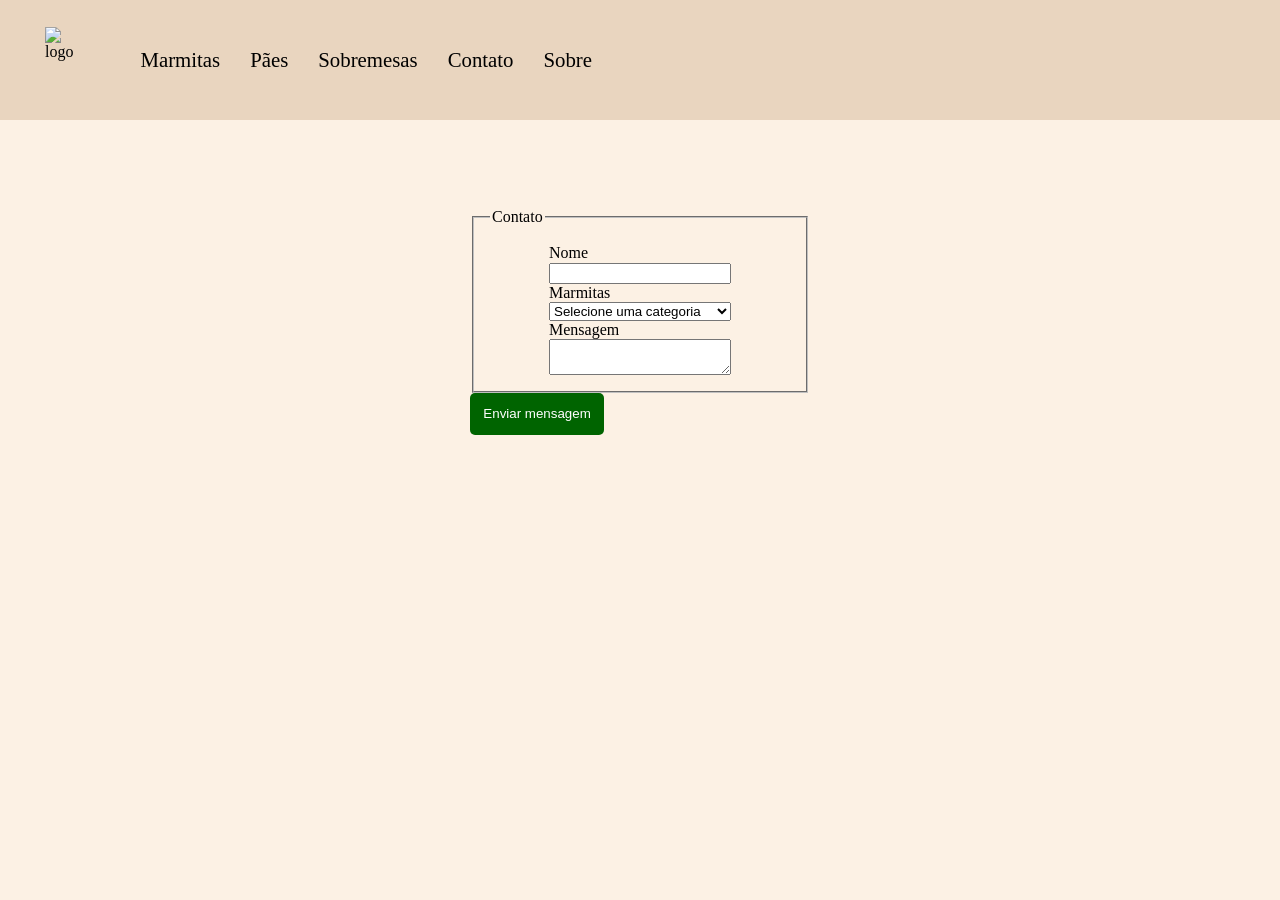
==== carrinho.html @ 1ed5a180 "responsividade-index" ====
<!DOCTYPE html>
<html lang="pt-br">

<head>
    <meta charset="UTF-8">
    <meta name="viewport" content="width=device-width, initial-scale=1.0">
    <title> Marmita da Ju</title>
    <link rel="stylesheet" href="style.css">
</head>

<body>
    <header class="cabeca">
        <nav class="navegacao">
            <section class="logo">
                <a href="./index.html"><Img src="/Imagens//logo_marmitaria_sem_colher.png" alt="logo"></a>
                <article class="mainnav">
                    <ul class="li1">
                        <a href="/marmitas.html">
                            <li> Marmitas </li>
                        </a>
                        <a href="/paes.html">
                            <li> Pães </li>
                        </a>
                        <a href="/sobremesas.html">
                            <li> Sobremesas</li>
                        </a>
                        <a href="/index.html#contato">
                            <li> Contato</li>
                        </a>
                        <a href="/sobre.html">
                            <li> Sobre</li>
                        </a>
                    </ul>
                    <ul class="li2">
                        <li> Pedir </li>
                    </ul>
            </section>
        </nav>
    </header>
    <main>
    <section class="opcoes-carrinho">
      <form action="https://wa.me/5511999999999" id="contato-whatsapp">
        <fieldset>
            <legend>Contato</legend>
            <label for="nome">Nome</label>
            <input type="text" id="nome" required>

            <label for="categoria-marmitas">Marmitas</label>
            <select id="categoria-marmitas" required>
                <option>Selecione uma categoria</option>    
                <option value="Bife à Milanesa">Bife à Milanesa</option>
                <option value="Filé de Frango Acebolado">Filé de Frango Acebolado</option>
                <option value="Filé de Frango a Milanesa">Filé de Frango a Milanesa</option>
                <option value="Toscana Acebolada">Toscana Acebolada</option>
                <option value="Calabresa Acebolada">Calabresa Acebolada</option>
                <option value="Feijão Completo">Feijão Completo</option>
            </select>
            <label for="mensagem">Mensagem</label>
            <textarea id="mensagem" required></textarea>
        </fieldset>


        <input type="hidden" name="text" value="" id="mensagem-completa" >
        <button type="button" onclick="enviarMensagem()">Enviar mensagem</button>

    </form>
    </section>
    <script src="script.js"></script>
    </main>
    </body>
---- style.css ----
html {
    scroll-behavior: smooth;
}

body {
    margin: 0;
    padding-top: 100px;
    background-color: #FCF1E4;
}

ul {
    font-size: 1.3rem;
}

.cabeca {
    display: grid;
    position: fixed;
    top: 0px;
    left: 0px;
    right: 0px;
    background-color: #e9d5bf;
    justify-content: space-between;
    align-items: center;
    margin: 0px;
    border: 0px;
    z-index: 9999;
}

.navegacao {
    display: flex;
    justify-content: space-between;
    margin: 0px;
    border: 0px;
}

.logo {
    display: flex;
    justify-content: space-between;
}

.logo img {
    width: 80px;
    height: 80px;
    padding: 0px;
    cursor: pointer;
    margin-bottom: 0vh;
    margin-top: 3vh;
    margin-left: 5vh;
}

.mainnav {
    display: flex;
    justify-content: space-between;
    margin: 3vh;
    margin-top: 3vh;
}

.mainnav ul {
    display: flex;
    gap: 30px;
    list-style-type: none;
}

.li1 {
    cursor: pointer;
}


.li2 {
    margin-left: 90vh;
    cursor: pointer;
}

.loginnav {
    display: flex;
}

.loginnav ul {
    display: flex;
    gap: 10px;
    list-style-type: none;
}

.card1 {
    display: flex;
    align-items: center;
    justify-content: center;
    background-color: #575418;
    margin: 0px;
}

.cardesc {
    width: 90vw;
    height: 600px;
    display: flex;
    margin: 10vh;
    border-radius: 10px;
    align-items: center;
    border: 1px solid black;
    background-image: linear-gradient(rgba(0, 0, 0, 0.75), rgba(0, 0, 0, 0.75)), url("https://picsum.photos/500");
    background-size: cover;
    justify-content: center;
    text-align: center;
}

.conteudo {
    display: flex;
    flex-direction: column;
    justify-content: center;
    padding: 5vh;
}

.conteudo a {
    display: flex;
    justify-content: center;
    align-items: center;
}

.cardesc h1 {
    color: white;
    font-size: 4rem;
    margin-bottom: 2vh;
    text-align: ce;
}

.cardesc p {
    color: white;
    text-align: center;
    margin-bottom: 3vh;
    color: white;
    text-align: center;
    margin: auto;
    margin-bottom: 3vh;
    width: 500px;
}

a:link,
a:visited,
a:hover,
a:active {
    color: black;
    text-decoration: none;
}

.intro {
    display: flex;
    justify-content: center;
    gap: 20px;
    transition: all 0.3s ease;
}

.intro a {
    width: 130px;
    height: 50px;
    border: 1px black solid;
    border-radius: 5px;
    background-color: transparent;
    color: white;
    margin-top: 2vh;
    cursor: pointer;
}

.intro a:hover {
    width: 130px;
    height: 50px;
    border: 1px black solid;
    border-radius: 5px;
    background-color: #C18234;
    color: white;
    margin-top: 2vh;
    cursor: pointer;

}

.cardesc img {
    border-radius: 0 10px 10px 0px;
    width: 750px;
}

.card2 {
    margin: 15vh;
    text-align: center;
    padding: 0px;
    background-color: #FCF1E4;
}

.ops {
    display: flex;
    justify-content: space-around;
    flex-wrap: none;
}

.op {
    display: flex;
    flex-direction: column;
    margin: 10vh;
}

.op img {
    width: 300px;
    height: 300px;
    border-radius: 8px;
    transition: all 0.2s ease;
}

.op img:hover {
    border-radius: 8px;
    transform: scale(1.1) translateY(-10px);

}

.cardesc2 {
    display: flex;
    margin: 10vh;
    border-radius: 10px;
    align-items: center;
    margin-top: 2vh;
    margin-bottom: 2vh;
}

.cardesc2 img {
    border-radius: 10px 10px 10px 10px;
    margin: 10vh;
    margin-bottom: 5vh;
    width: 500px;
}

.cardesc2 h2 {
    color: whitesmoke;
    font-size: 2rem;
    margin: 5vh;
    text-shadow: 2px 2px 4px rgba(0, 0, 0, 0.7);
}

.cardesc2 p {
    color: whitesmoke;
    text-align: justify;
    margin: 5vh;
}

.card4 {
    margin: 5vh;
    height: auto;
}

.txt2 {
    margin: 5vh;
    text-align: center;
}


.comenta {
    display: flex;
    justify-content: space-evenly;
}

.com {
    text-align: justify;
    width: 400px;
    height: 200px;
    padding-inline: 20px;
    background-color: whitesmoke;
    box-sizing: border-box;
}

.com img {
    width: 150px;
    margin-top: 2vh;
}

.card5 {
    background-color: #575418;
    height: 320px;
    display: flex;
    justify-content: center;
    align-items: center;
    color: whitesmoke;
}

.cardesc3 a {
    display: flex;
    text-align: center;
    align-items: center;
    justify-content: center;
}


.com1 {
    display: flex;
    text-align: center;
    flex-direction: column;
    align-items: center;
    transition: all 0.3s ease;
}

.com1 a {
    width: 130px;
    height: 50px;
    border: 1px black solid;
    border-radius: 5px;
    background-color: transparent;
    color: whitesmoke;
    margin-top: 2vh;
    cursor: pointer;

}

.com1 a:hover {
    width: 130px;
    height: 50px;
    border: 1px black solid;
    border-radius: 5px;
    background-color: #C18234;
    color: whitesmoke;
    margin-top: 2vh;
    cursor: pointer;

}

.tel {
    text-decoration-line: underline;
}

.card6 {
    display: flex;
    justify-content: center;
    align-items: center;
}


.cardesc4 {
    margin: 10vh;
    margin-left: 20vh;
    width: 80vh;
    font-size: 1.2rem;
}

.cardesc4 h1 {
    margin-bottom: 12px;
}

.cardesc4 h4 {
    margin-bottom: 7px;
}

.cardesc4 p {
    margin-top: 7px;
}

.map {
    margin: 10vh;
    margin-right: 13vh;
    opacity: 0.7;
}

.card-rodape {
    display: flex;
    flex-direction: column;
    height: auto;
    justify-content: center;
    background-color: #9A6829;
}

.direitos {
    color: whitesmoke;
    align-self: center;
    margin-top: 0;
    margin-bottom: 5vh;
}

hr {
    width: 800px;
}

.card7 {
    height: 300px;
    display: flex;
    justify-content: space-evenly;
    color: whitesmoke;
}

.card7 .op1 {
    margin: 5vh;
}

.card7 img {
    width: 100px;
    height: 100px;
    margin: 7vh;
    align-self: center;
    cursor: pointer;
    border-radius: 50px;
}

.op1 {
    margin: 10vh;
    cursor: pointer;
    display: flex;
    flex-direction: column;
    gap: 10px;
}

.op1 a {
    color: whitesmoke;
}

.op1 h1 {
    margin-bottom: 5px;
}

.op1 img {
    width: 300px;
    height: 300px;
}

table {
    display: flex;
    align-items: center;
    justify-content: center;
}

thead,
tbody {
    display: flex;
}

tr {
    display: flex;
    flex-direction: column;
}

th,
td {
    box-sizing: border-box;
    height: 40px;
    padding: 20px;
    padding-top: 5px;
    text-align: center;
}


#botao_marmitas_1 {
    width: 130px;
    height: 50px;
    border: 1px black solid;
    border-radius: 5px;
    background-color: transparent;
    color: black;
    margin-top: 2vh;
    cursor: pointer;
    transition: all 0.3s ease;
}

#botao_marmitas_1:hover {
    width: 130px;
    height: 50px;
    border: 1px black solid;
    border-radius: 5px;
    background-color: #C18234;
    color: whitesmoke;
    margin-top: 2vh;
    cursor: pointer;
}

.card2-2 {
    display: flex;
    flex-direction: column;
    margin: 12vh;
    padding: 0px;
    background-color: #FCF1E4;
    align-items: center;
    justify-content: center;
    text-align: center;
}

.card2-2 a {
    display: flex;
    flex-direction: column;
    align-items: center;
    justify-content: center;
    text-align: center;
}

.botao {
    display: flex;
    flex-direction: column;
    text-align: center;
    justify-content: center;
    transition: all 0.3s ease;
}

.botao a {
    width: 130px;
    height: 50px;
    border: 1px black solid;
    border-radius: 5px;
    background-color: transparent;
    color: whitesmoke;
    margin-top: 2vh;
    cursor: pointer;
}

.botao a:hover {
    width: 130px;
    height: 50px;
    border: 1px black solid;
    border-radius: 5px;
    background-color: #C18234;
    color: whitesmoke;
    margin-top: 2vh;
    cursor: pointer;
}

.cardesc-1 {
    display: flex;
    margin: 10vh;
    border-radius: 10px;
    align-items: center;
    border: 1px solid black;
    justify-content: center;
    text-align: center;
}

.cardesc-1 a {
    display: flex;
    margin: 10vh;
    border-radius: 10px;
    align-items: center;
    border: 1px solid black;
    justify-content: center;
    text-align: center;
}


.cardesc-1 h1 {
    color: whitesmoke;
    font-size: 3rem;
    margin-bottom: 2vh;
    margin: 7vh;
}

.cardesc-1 table {
    color: whitesmoke;
    margin-bottom: 2vh;
    margin: 7vh;
}

.cardesc-1 p {
    color: whitesmoke;
    text-align: center;
    margin: 7vh;
    margin-bottom: 2vh;
    margin-top: 0vh;
    width: 250px;
}

.cardesc-1 img {
    border-radius: 10px;
    width: 500px;
    margin: 5vh;
}

#botao_marmitas_2 {
    width: 250px;
    height: 50px;
    border: 1px black solid;
    border-radius: 5px;
    background-color: black;
    color: whitesmoke;
    margin-top: 2vh;
    cursor: pointer;
    margin: 7vh;
    margin-bottom: 5vh;
    transition: all 0.3s ease;
}

#botao_marmitas_2:hover {
    width: 250px;
    height: 50px;
    border: 1px black solid;
    border-radius: 5px;
    background-color: #C18234;
    color: whitesmoke;
    margin-top: 2vh;
    cursor: pointer;
    margin: 7vh;

}

.duvidas_marmitas {
    display: flex;
    flex-direction: column;
    text-align: left;
    margin: auto;
    margin-top: 5vh;
    width: 650px;
    height: auto;
}

.sub-duvida {
    display: flex;
    flex-direction: column;
    align-items: center;
}

.txt {
    display: flex;
    justify-content: center;
}

#botao-duvidas {
    width: 150px;
    height: 50px;
    border: 1px black solid;
    border-radius: 5px;
    background-color: transparent;
    color: black;
    margin-top: 2vh;
    cursor: pointer;
    transition: all 0.3s ease;
}

#botao-duvidas:hover {
    width: 150px;
    height: 50px;
    border: 1px black solid;
    border-radius: 5px;
    background-color: #C18234;
    color: whitesmoke;
    margin-top: 2vh;
    cursor: pointer;

}

.sobre {
    display: flex;
    margin: 0px;
}

.sobre img {
    width: 40px;
    display: flex;
    margin: 2vh;
    padding-bottom: 10vh;
}

#icon-panela {
    margin-top: 5vh;
}

.retangulo {
    background-color: #575418;
}

.cardapio {
    align-items: center;
    align-self: center;
    justify-content: center;

}

.card3 {
    display: flex;
    flex-direction: column;
    align-items: center;
    justify-content: center;
    background-color: #575418;
    min-height: 200px;
    padding-bottom: 2rem;
}

.card3 a {
    display: flex;
    flex-direction: column;
    align-items: center;
    justify-content: center;
    margin-bottom: 10vh;
}

.txt-1 {
    margin-top: 12vh;
    margin-bottom: 0;
    text-align: center;
    width: 1000px;
    color: whitesmoke;

}

.txt-1 p {
    margin-bottom: 0;
}

.txt-1 h1 {
    text-shadow: 2px 2px 4px rgba(0, 0, 0, 0.7);
}

.opcoes-carrinho {
    display: flex;
    flex-direction: column;
    margin: 12vh;
    align-items: center;
}

fieldset {
    width: 300px;
    display: grid;
    grid-template-rows: 1fr 1fr;
    align-items: center;
    justify-content: center;
    padding: 1em;
}

button {
    padding: 1em;
    background-color: darkgreen;
    color: white;
    border: none;
    border-radius: 5px;
}


/* Responsividade*/

@media (max-width: 1152px) {
    .cardesc {
        width: 90vw;
    
    }
}

@media (max-width: 1300px) {

    .ops {
        display: flex;
        flex-wrap: wrap;
        align-items: center;

    }

    .op {
        width: 90%;
        max-width: 400px;
        margin: 2vh;
    }

}

@media (max-width: 1360px) {
    .comenta {
        display: flex;
        flex-wrap: wrap;
        justify-content: center;
        gap: 20px;
        height: auto;
    }

}

@media (max-width: 1230px) {
    .map{
        justify-content: center;
        width: 50vw;
        height: auto;
        margin-right: 10vh;
        margin-left: 3vh;
    }
    .cardesc4{
        margin: 10vh;
    }
}

@media (max-width: 1000px) {

    .map{
        justify-content: center;
        width: auto;
        height: auto;
        margin-right: 5vh;
        margin-left: 3vh;
    }
      .cardesc4{
        margin: 5vh;
    }
}

@media (max-width: 900px) {
    .map {
        display: none !important;
    }
    }
      .cardesc4{
        margin: 5vh;
}

@media (max-width: 600px) {

.card7{
    height: auto;
    flex-wrap: wrap;
    display: flex;
    flex-direction: column;
}
hr{
    width: 50vw;
}

}
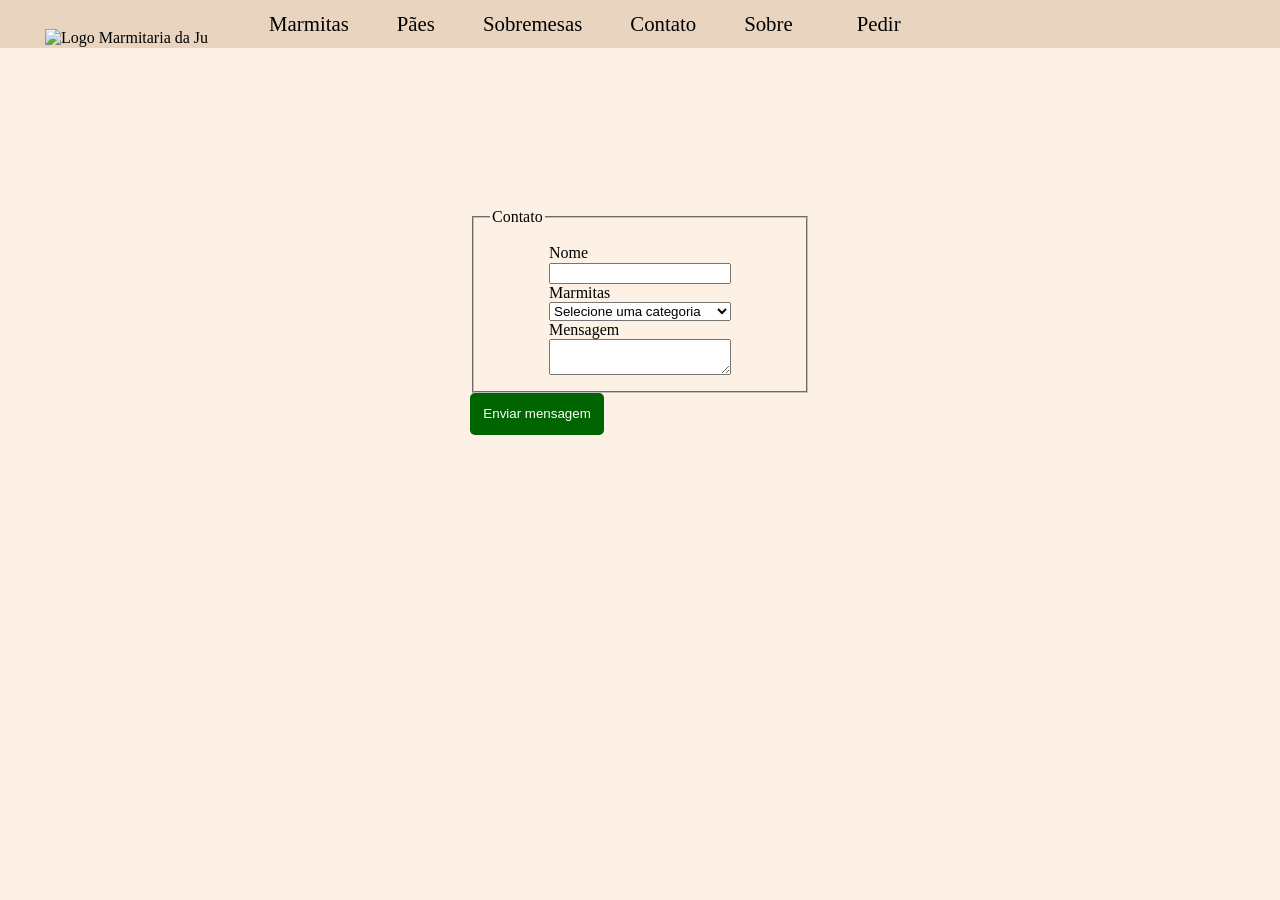
==== commit 7ab8528e: "menu" ====
--- a/carrinho.html
+++ b/carrinho.html
@@ -9,32 +9,24 @@
 </head>
 
 <body>
-    <header class="cabeca">
+       <header class="cabeca">
         <nav class="navegacao">
-            <section class="logo">
-                <a href="./index.html"><Img src="/Imagens//logo_marmitaria_sem_colher.png" alt="logo"></a>
-                <article class="mainnav">
-                    <ul class="li1">
-                        <a href="/marmitas.html">
-                            <li> Marmitas </li>
-                        </a>
-                        <a href="/paes.html">
-                            <li> Pães </li>
-                        </a>
-                        <a href="/sobremesas.html">
-                            <li> Sobremesas</li>
-                        </a>
-                        <a href="/index.html#contato">
-                            <li> Contato</li>
-                        </a>
-                        <a href="/sobre.html">
-                            <li> Sobre</li>
-                        </a>
-                    </ul>
-                    <ul class="li2">
-                        <li> Pedir </li>
-                    </ul>
-            </section>
+            <div class="logo">
+                <a href="./index.html"><img src="Imagens/logo_marmitaria_sem_colher.png" alt="Logo Marmitaria da Ju"></a>
+            </div>
+            <button id="burguer-menu" class="material-symbols-outlined" aria-label="Abrir menu" aria-expanded="false" onclick="clickMenu()"> keyboard_arrow_down </button>
+            <div class="mainnav" id="itens">
+                <ul class="li1">
+                    <li><a href="/marmitas.html">Marmitas</a></li>
+                    <li><a href="/paes.html">Pães</a></li>
+                    <li><a href="/sobremesas.html">Sobremesas</a></li>
+                    <li><a href="/index.html#contato">Contato</a></li>
+                    <li><a href="/sobre.html">Sobre</a></li>
+                </ul>
+                <ul class="li2">
+                    <li><a href="/carrinho.html">Pedir</a></li>
+                </ul>
+            </div>
         </nav>
     </header>
     <main>
@@ -67,4 +59,13 @@
     </section>
     <script src="script.js"></script>
     </main>
-    </body>+    <script>
+        function clickMenu() {
+            const itens = document.getElementById('itens');
+            const botao = document.getElementById('burguer-menu');
+            itens.classList.toggle('open');
+            botao.setAttribute('aria-expanded', itens.classList.contains('open'));
+        }
+    </script>
+</body>
+</html>
--- a/style.css
+++ b/style.css
@@ -9,6 +9,7 @@
 }
 
 ul {
+    text-align: center;
     font-size: 1.3rem;
 }
 
@@ -29,6 +30,7 @@
 .navegacao {
     display: flex;
     justify-content: space-between;
+    align-items: center;
     margin: 0px;
     border: 0px;
 }
@@ -36,6 +38,7 @@
 .logo {
     display: flex;
     justify-content: space-between;
+    text-align: center;
 }
 
 .logo img {
@@ -50,25 +53,47 @@
 
 .mainnav {
     display: flex;
+    align-items: center;
+    gap: 2rem;
     justify-content: space-between;
-    margin: 3vh;
-    margin-top: 3vh;
+    margin-left: 5vh;
+}
+
+#burguer-menu {
+    display: none;
+    background: none;
+    border: none;
+    font-size: 2.4rem;
+    cursor: pointer;
+    color: #000;
 }
 
 .mainnav ul {
     display: flex;
-    gap: 30px;
+    gap: 1rem;
     list-style-type: none;
-}
-
-.li1 {
-    cursor: pointer;
-}
-
-
+    margin: 0;
+    padding: 0;
+}
+
+.mainnav li a {
+    display: inline-flex;
+    align-items: center;
+    padding: 0.75rem 1rem;
+    border-radius: 6px;
+    color: #000;
+    text-decoration: none;
+    transition: background-color 0.2s ease, color 0.2s ease;
+}
+
+.mainnav li a:hover {
+    background-color: #C18234;
+    color: #fff;
+}
+
+.li1,
 .li2 {
-    margin-left: 90vh;
-    cursor: pointer;
+    margin: 0;
 }
 
 .loginnav {
@@ -193,7 +218,7 @@
 .op {
     display: flex;
     flex-direction: column;
-    margin: 10vh;
+    margin: 5vh;
 }
 
 .op img {
@@ -206,7 +231,10 @@
 .op img:hover {
     border-radius: 8px;
     transform: scale(1.1) translateY(-10px);
-
+}
+
+.op p {
+    width: 300px;
 }
 
 .cardesc2 {
@@ -302,6 +330,7 @@
     color: whitesmoke;
     margin-top: 2vh;
     cursor: pointer;
+    align-items: center;
 
 }
 
@@ -465,7 +494,7 @@
 .card2-2 {
     display: flex;
     flex-direction: column;
-    margin: 12vh;
+    margin: 5vh;
     padding: 0px;
     background-color: #FCF1E4;
     align-items: center;
@@ -606,6 +635,7 @@
 .txt {
     display: flex;
     justify-content: center;
+    align-items: center;
 }
 
 #botao-duvidas {
@@ -678,12 +708,15 @@
 }
 
 .txt-1 {
+    display: flex;
+    flex-direction: column;
     margin-top: 12vh;
     margin-bottom: 0;
     text-align: center;
     width: 1000px;
     color: whitesmoke;
-
+    align-items: center;
+    flex-wrap: wrap;
 }
 
 .txt-1 p {
@@ -718,13 +751,30 @@
     border-radius: 5px;
 }
 
-
 /* Responsividade*/
 
 @media (max-width: 1152px) {
+
+    .txt-1 {
+        width: 800px;
+    }
+
     .cardesc {
         width: 90vw;
-    
+    }
+
+    .cardesc2 h2 {
+        margin: 5vh;
+        margin-bottom: 1vh;
+    }
+
+    .cardesc2 p {
+        margin: 5vh;
+        margin-bottom: 1vh;
+    }
+
+    .cardesc2 img {
+        display: none;
     }
 }
 
@@ -734,14 +784,14 @@
         display: flex;
         flex-wrap: wrap;
         align-items: center;
-
-    }
-
-    .op {
-        width: 90%;
-        max-width: 400px;
-        margin: 2vh;
-    }
+    }
+
+    .ops img {
+        display: flex;
+        flex-wrap: wrap;
+        align-items: center;
+    }
+
 
 }
 
@@ -753,55 +803,165 @@
         gap: 20px;
         height: auto;
     }
-
+}
+
+@media (max-width: 1370px) {
+
+    .cardesc2 h2 {
+        margin: 5vh;
+        margin-bottom: 1vh;
+    }
+
+    .cardesc2 p {
+        margin: 5vh;
+        margin-bottom: 1vh;
+    }
+
+    .cardesc2 img {
+        border-radius: 10px 10px 10px 10px;
+        margin: 2vh;
+        margin-bottom: 5vh;
+        width: 500px;
+    }
+
+    .sobre img {
+        width: 40px;
+        display: flex;
+        margin: 2vh;
+        padding-bottom: 12vh;
+    }
 }
 
 @media (max-width: 1230px) {
-    .map{
+    .map {
         justify-content: center;
         width: 50vw;
         height: auto;
         margin-right: 10vh;
         margin-left: 3vh;
     }
-    .cardesc4{
+
+    .cardesc4 {
         margin: 10vh;
     }
 }
 
 @media (max-width: 1000px) {
 
-    .map{
+    .map {
         justify-content: center;
         width: auto;
         height: auto;
         margin-right: 5vh;
         margin-left: 3vh;
     }
-      .cardesc4{
+
+    .cardesc4 {
         margin: 5vh;
     }
 }
 
+@media (max-width: 750px) {
+    .duvidas_marmitas {
+        width: 500px;
+        text-align: justify;
+        flex-wrap: wrap;
+        align-self: center;
+    }
+
+    .duvidas_marmitas p,
+    h1 {
+        margin-bottom: 2vh;
+    }
+}
+
 @media (max-width: 900px) {
+     .navegacao {
+        flex-wrap: wrap;
+    }
+
+    #burguer-menu {
+        display: flex;
+    }
+
+    .mainnav {
+        flex-direction: column;
+        align-items: stretch;
+        gap: 0;
+        display: none;
+        background-color: #e9d5bf;
+        padding: 1rem 0;
+        margin-left: 12vh;
+    }
+
+    .mainnav.open {
+        display: flex;
+    }
+
+    .mainnav ul {
+        flex-direction: column;
+        gap: 0;
+    }
+
+    .mainnav li a {
+        justify-content: center;
+        width: 100%;
+        padding: 0.75rem 0;
+    }
+
+    .li2 {
+        margin-left: 0;
+    }
+
+
+    .txt-1 {
+        width: 580px;
+    }
+
     .map {
         display: none !important;
     }
-    }
-      .cardesc4{
+
+
+    .cardesc4 {
         margin: 5vh;
+    }
 }
 
 @media (max-width: 600px) {
-
-.card7{
-    height: auto;
-    flex-wrap: wrap;
-    display: flex;
-    flex-direction: column;
-}
-hr{
-    width: 50vw;
-}
+  
+
+    .card7 {
+        height: auto;
+        flex-wrap: wrap;
+        display: flex;
+        flex-direction: column;
+    }
+
+    hr {
+        width: 50vw;
+    }
+
+    .duvidas_marmitas {
+        width: 450px;
+        flex-wrap: wrap;
+        align-self: center;
+    }
+
+    .duvidas_marmitas p {
+        width: 450px;
+        text-align: justify;
+        flex-wrap: wrap;
+        align-self: center;
+    }
+
+    .duvidas_marmitas p,
+    h1 {
+        margin-bottom: 2vh;
+    }
+
+    .com1 p {
+        width: 400px;
+    }
 
 }
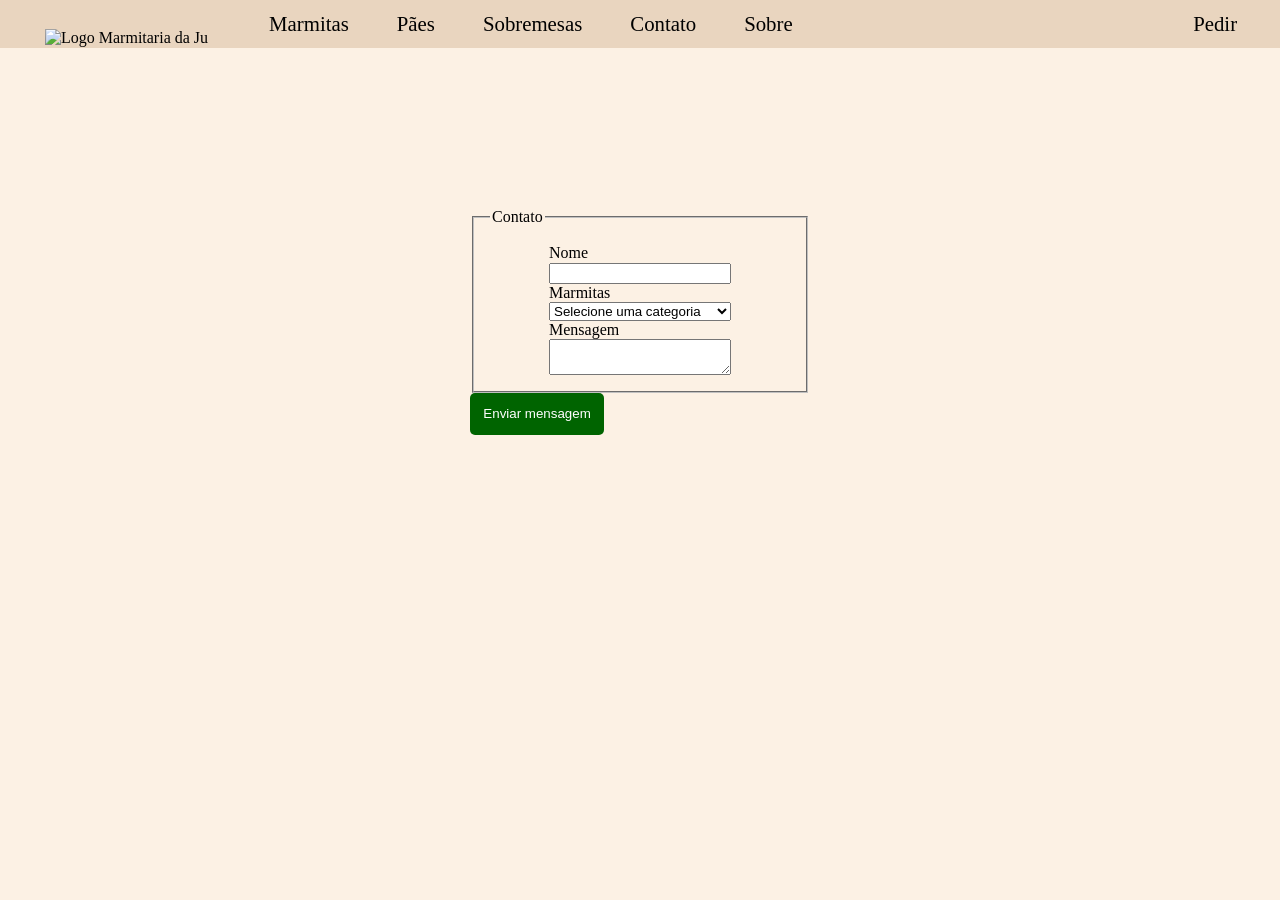
==== commit c1d7c498: "Correções-2" ====
--- a/carrinho.html
+++ b/carrinho.html
@@ -12,7 +12,7 @@
        <header class="cabeca">
         <nav class="navegacao">
             <div class="logo">
-                <a href="./index.html"><img src="Imagens/logo_marmitaria_sem_colher.png" alt="Logo Marmitaria da Ju"></a>
+                <a href="./index.html"><img src="imagens/logo_marmitaria_sem_colher.png" alt="Logo Marmitaria da Ju"></a>
             </div>
             <button id="burguer-menu" class="material-symbols-outlined" aria-label="Abrir menu" aria-expanded="false" onclick="clickMenu()"> keyboard_arrow_down </button>
             <div class="mainnav" id="itens">
--- a/style.css
+++ b/style.css
@@ -57,7 +57,13 @@
     gap: 2rem;
     justify-content: space-between;
     margin-left: 5vh;
-}
+    width: 1400px;
+}
+
+.mainnav .li1{
+    display: flex;
+}
+
 
 #burguer-menu {
     display: none;
@@ -91,10 +97,6 @@
     color: #fff;
 }
 
-.li1,
-.li2 {
-    margin: 0;
-}
 
 .loginnav {
     display: flex;
@@ -548,6 +550,7 @@
     border: 1px solid black;
     justify-content: center;
     text-align: center;
+    width: 100%;
 }
 
 .cardesc-1 a {
@@ -634,6 +637,7 @@
 
 .txt {
     display: flex;
+    flex-direction: column;
     justify-content: center;
     align-items: center;
 }
@@ -753,8 +757,30 @@
 
 /* Responsividade*/
 
+@media (max-width: 1610px) {
+    .mainnav{
+    width: 1300px;
+}
+}
+
+@media (max-width: 1510px) {
+    .mainnav{
+    width: 1200px;
+}
+}
+
+@media (max-width: 1410px) {
+    .mainnav{
+    width: 1100px;
+}
+}
+
 @media (max-width: 1152px) {
 
+    .mainnav{
+    width: 800px;
+    }
+    
     .txt-1 {
         width: 800px;
     }
@@ -779,6 +805,10 @@
 }
 
 @media (max-width: 1300px) {
+
+    .cardesc-1 {
+        width: 70%;
+    }
 
     .ops {
         display: flex;
@@ -791,11 +821,14 @@
         flex-wrap: wrap;
         align-items: center;
     }
-
-
 }
 
 @media (max-width: 1360px) {
+
+    .mainnav{
+    width: 1000px;
+    }
+    
     .comenta {
         display: flex;
         flex-wrap: wrap;
@@ -833,6 +866,11 @@
 }
 
 @media (max-width: 1230px) {
+
+    .mainnav{
+    width: 900px;
+    }
+    
     .map {
         justify-content: center;
         width: 50vw;
@@ -846,7 +884,17 @@
     }
 }
 
+
+@media (max-width: 1100px) {
+    .mainnav{
+    width: 800px;
+    }
+}
+
 @media (max-width: 1000px) {
+     .mainnav{
+    width: 700px;
+    }
 
     .map {
         justify-content: center;
@@ -886,12 +934,13 @@
 
     .mainnav {
         flex-direction: column;
-        align-items: stretch;
+        align-items: center;
         gap: 0;
         display: none;
         background-color: #e9d5bf;
         padding: 1rem 0;
         margin-left: 12vh;
+        width: 0;
     }
 
     .mainnav.open {
@@ -964,4 +1013,4 @@
         width: 400px;
     }
 
-}+}
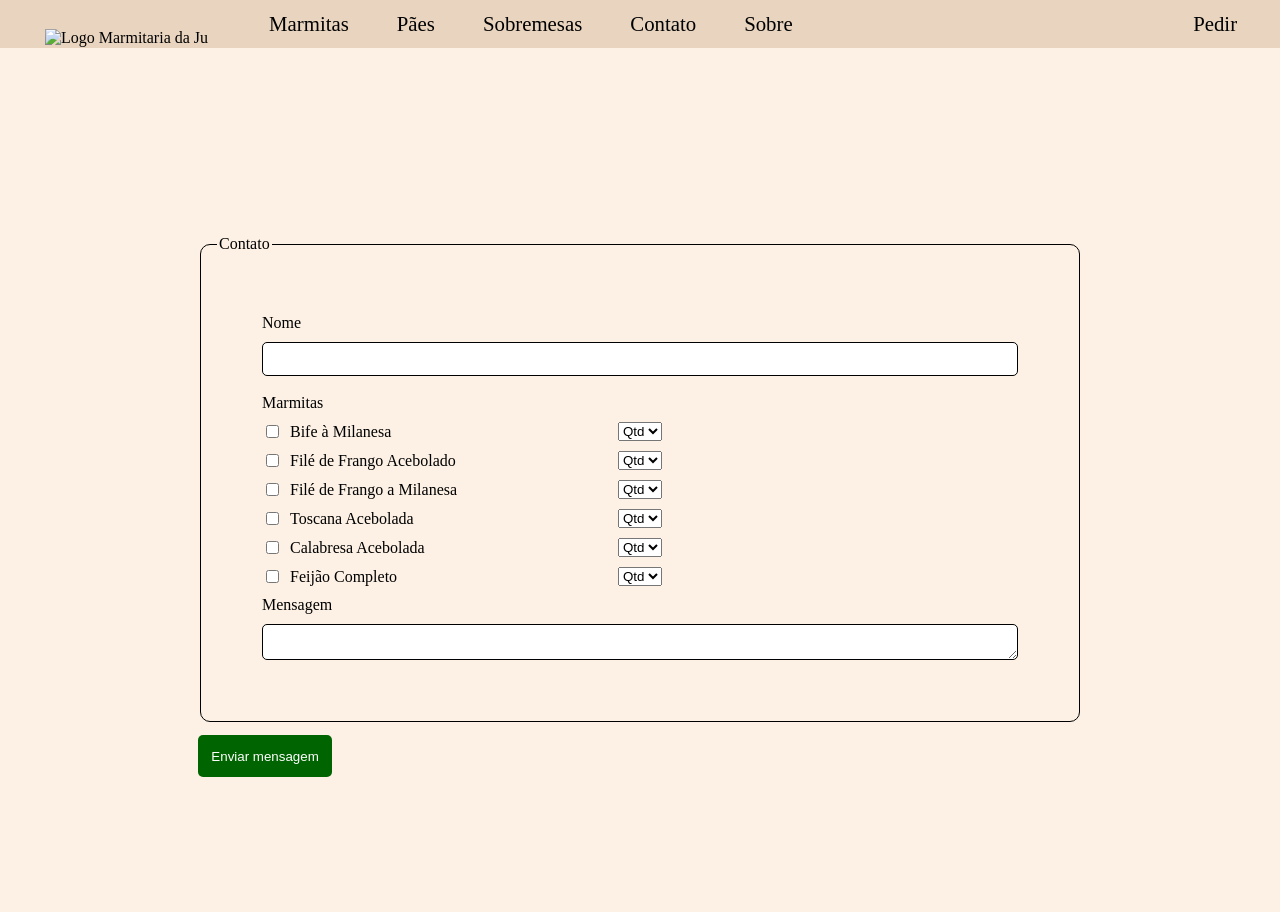
==== commit 213f2ecb: "Inicio-Carrinho" ====
--- a/carrinho.html
+++ b/carrinho.html
@@ -9,12 +9,14 @@
 </head>
 
 <body>
-       <header class="cabeca">
+    <header class="cabeca">
         <nav class="navegacao">
             <div class="logo">
-                <a href="./index.html"><img src="imagens/logo_marmitaria_sem_colher.png" alt="Logo Marmitaria da Ju"></a>
+                <a href="./index.html"><img src="imagens/logo_marmitaria_sem_colher.png"
+                        alt="Logo Marmitaria da Ju"></a>
             </div>
-            <button id="burguer-menu" class="material-symbols-outlined" aria-label="Abrir menu" aria-expanded="false" onclick="clickMenu()"> keyboard_arrow_down </button>
+            <button id="burguer-menu" class="material-symbols-outlined" aria-label="Abrir menu" aria-expanded="false"
+                onclick="clickMenu()"> keyboard_arrow_down </button>
             <div class="mainnav" id="itens">
                 <ul class="li1">
                     <li><a href="/marmitas.html">Marmitas</a></li>
@@ -30,34 +32,114 @@
         </nav>
     </header>
     <main>
-    <section class="opcoes-carrinho">
-      <form action="https://wa.me/5511999999999" id="contato-whatsapp">
-        <fieldset>
-            <legend>Contato</legend>
-            <label for="nome">Nome</label>
-            <input type="text" id="nome" required>
+        <section class="opcoes_carrinho">
+            <form action="https://wa.me/5515991157744" id="contato-whatsapp">
+                <fieldset>
+                    <legend>Contato</legend>
 
-            <label for="categoria-marmitas">Marmitas</label>
-            <select id="categoria-marmitas" required>
-                <option>Selecione uma categoria</option>    
-                <option value="Bife à Milanesa">Bife à Milanesa</option>
-                <option value="Filé de Frango Acebolado">Filé de Frango Acebolado</option>
-                <option value="Filé de Frango a Milanesa">Filé de Frango a Milanesa</option>
-                <option value="Toscana Acebolada">Toscana Acebolada</option>
-                <option value="Calabresa Acebolada">Calabresa Acebolada</option>
-                <option value="Feijão Completo">Feijão Completo</option>
-            </select>
-            <label for="mensagem">Mensagem</label>
-            <textarea id="mensagem" required></textarea>
-        </fieldset>
+                    <div class="formulario">
+                        <label for="nome" id="name">Nome</label>
+                        <input type="text" id="nome" required>
+                        <div class="marmitas_opcoes">
+                            <div class="marmitas-1">
+                                <label for="categoria-marmitas" id="categoria-marmitas">Marmitas</label>
+                                <label class="marmitas_prato" >
+                                    <input type="checkbox" name="marmita" value="Bife à Milanesa"> Bife à Milanesa
+                                    <select class="quantidade" required>
+                                        <option> Qtd</option>
+                                        <option value="qtd">1</option>
+                                        <option value="qtd">2</option>
+                                        <option value="qtd">3</option>
+                                        <option value="qtd">4</option>
+                                        <option value="qtd">5</option>
+                                        <option value="qtd">6</option>
+                                        <option value="qtd">7</option>
+                                    </select>
+                                </label>
+                                <label class="marmitas_prato">
+                                    <input type="checkbox" name="marmita" value="Filé de Frango Acebolado"> Filé de
+                                    Frango
+                                    Acebolado
+                                    <select class="quantidade" required>
+                                        <option> Qtd</option>
+                                        <option value="qtd">1</option>
+                                        <option value="qtd">2</option>
+                                        <option value="qtd">3</option>
+                                        <option value="qtd">4</option>
+                                        <option value="qtd">5</option>
+                                        <option value="qtd">6</option>
+                                        <option value="qtd">7</option>
+                                    </select>
+                                </label>
+                                <label class="marmitas_prato">
+                                    <input type="checkbox" name="marmita" value="Filé de Frango a Milanesa"> Filé de
+                                    Frango
+                                    a
+                                    Milanesa
+                                    <select class="quantidade" required>
+                                        <option> Qtd</option>
+                                        <option value="qtd">1</option>
+                                        <option value="qtd">2</option>
+                                        <option value="qtd">3</option>
+                                        <option value="qtd">4</option>
+                                        <option value="qtd">5</option>
+                                        <option value="qtd">6</option>
+                                        <option value="qtd">7</option>
+                                    </select>
+                                </label>
+                                <label class="marmitas_prato">
+                                    <input type="checkbox" name="marmita" value="Toscana Acebolada"> Toscana Acebolada
+                                    <select class="quantidade" required>
+                                        <option> Qtd</option>
+                                        <option value="qtd">1</option>
+                                        <option value="qtd">2</option>
+                                        <option value="qtd">3</option>
+                                        <option value="qtd">4</option>
+                                        <option value="qtd">5</option>
+                                        <option value="qtd">6</option>
+                                        <option value="qtd">7</option>
+                                    </select>
+                                </label>
+                                <label class="marmitas_prato">
+                                    <input type="checkbox" name="marmita" value="Calabresa Acebolada"> Calabresa
+                                    Acebolada
+                                    <select class="quantidade" required>
+                                        <option> Qtd</option>
+                                        <option value="qtd">1</option>
+                                        <option value="qtd">2</option>
+                                        <option value="qtd">3</option>
+                                        <option value="qtd">4</option>
+                                        <option value="qtd">5</option>
+                                        <option value="qtd">6</option>
+                                        <option value="qtd">7</option>
+                                    </select>
+                                </label>
+                                <label class="marmitas_prato">
+                                    <input type="checkbox" name="marmita" value="Feijão Completo"> Feijão Completo
+                                    <select class="quantidade" required>
+                                        <option> Qtd</option>
+                                        <option value="qtd">1</option>
+                                        <option value="qtd">2</option>
+                                        <option value="qtd">3</option>
+                                        <option value="qtd">4</option>
+                                        <option value="qtd">5</option>
+                                        <option value="qtd">6</option>
+                                        <option value="qtd">7</option>
+                                    </select>
+                                </label>
+                            </div>
+                        </div>
 
+                        <label for="mensagem">Mensagem</label>
+                        <textarea id="mensagem" required></textarea>
+                    </div>
+                </fieldset>
+                <input type="hidden" name="text" value="" id="mensagem-completa">
+                <button type="button" onclick="enviarMensagem()">Enviar mensagem</button>
 
-        <input type="hidden" name="text" value="" id="mensagem-completa" >
-        <button type="button" onclick="enviarMensagem()">Enviar mensagem</button>
-
-    </form>
-    </section>
-    <script src="script.js"></script>
+            </form>
+        </section>
+        <script src="script.js"></script>
     </main>
     <script>
         function clickMenu() {
@@ -68,4 +150,5 @@
         }
     </script>
 </body>
+
 </html>
--- a/style.css
+++ b/style.css
@@ -60,7 +60,7 @@
     width: 1400px;
 }
 
-.mainnav .li1{
+.mainnav .li1 {
     display: flex;
 }
 
@@ -604,6 +604,7 @@
     margin: 7vh;
     margin-bottom: 5vh;
     transition: all 0.3s ease;
+    align-self: center;
 }
 
 #botao_marmitas_2:hover {
@@ -616,7 +617,7 @@
     margin-top: 2vh;
     cursor: pointer;
     margin: 7vh;
-
+    align-self: center;
 }
 
 .duvidas_marmitas {
@@ -731,56 +732,114 @@
     text-shadow: 2px 2px 4px rgba(0, 0, 0, 0.7);
 }
 
-.opcoes-carrinho {
-    display: flex;
-    flex-direction: column;
-    margin: 12vh;
-    align-items: center;
+.opcoes_carrinho {
+    display: flex;
+    flex-direction: column;
+    margin: 15vh;
+    align-items: center;
+    color:black;
+}
+
+.formulario {
+    display: flex;
+    flex-direction: column;
+    margin: 5vh;
+    padding: 0vh;
+    align-items:left;
+    color:black;
+}
+
+.marmitas_opcoes {
+    display: flex;
+    flex-direction: column;
+}
+
+.marmitas_prato {
+    display: flex;
+    align-items: center;
+    width: 400px; /* ajuste conforme necessário */
+    margin-bottom: 10px;
+}
+
+.marmitas_prato select {
+    margin-left: auto;
+}
+
+#mensagem{
+    border: 1px solid black;
+    border-radius: 5px;
+}
+
+.marmita1{
+    display: flex;
+    justify-content: space-between;
+}
+
+label {
+    display: flex;
+    align-items: center;
+    gap: 8px;
+    margin-bottom: 10px;
 }
 
 fieldset {
-    width: 300px;
-    display: grid;
+    width: 800px;
+    display: grip;
     grid-template-rows: 1fr 1fr;
-    align-items: center;
     justify-content: center;
     padding: 1em;
+    border: 1px solid black;
+    border-radius: 10px; 
 }
 
 button {
     padding: 1em;
+    margin-top: 1em;
     background-color: darkgreen;
     color: white;
     border: none;
     border-radius: 5px;
 }
 
+#nome{
+    width: 750px;
+    height: 30px;
+    margin-bottom: 2vh;
+    border: 1px solid black;
+    border-radius: 5px;
+}
+
+
 /* Responsividade*/
 
 @media (max-width: 1610px) {
-    .mainnav{
-    width: 1300px;
-}
+    .mainnav {
+        width: 1300px;
+    }
 }
 
 @media (max-width: 1510px) {
-    .mainnav{
-    width: 1200px;
-}
+    .mainnav {
+        width: 1200px;
+    }
 }
 
 @media (max-width: 1410px) {
-    .mainnav{
-    width: 1100px;
-}
+    .mainnav {
+        width: 1100px;
+    }
+
+    .cardesc-1 {
+        width: 90%;
+    }
 }
 
 @media (max-width: 1152px) {
 
-    .mainnav{
-    width: 800px;
-    }
-    
+    .mainnav {
+        width: 800px;
+    }
+
     .txt-1 {
         width: 800px;
     }
@@ -807,7 +866,29 @@
 @media (max-width: 1300px) {
 
     .cardesc-1 {
-        width: 70%;
+        width: 85%;
+    }
+
+}
+
+@media (max-width: 1360px) {
+
+    .cardesc-1 img {
+        border-radius: 10px;
+        width: 300px;
+        margin: 2vh;
+    }
+
+    .cardesc-1 p {
+        margin: 2vh;
+    }
+
+    .cardesc-1 h1 {
+        margin: 2vh;
+    }
+
+    .cardesc-1 table {
+        margin: 2vh;
     }
 
     .ops {
@@ -821,14 +902,24 @@
         flex-wrap: wrap;
         align-items: center;
     }
-}
-
-@media (max-width: 1360px) {
-
-    .mainnav{
-    width: 1000px;
-    }
-    
+
+    #botao_marmitas_2 {
+        width: 200px;
+        height: 50px;
+        margin: 2vh;
+        transition: all 0.3s ease;
+    }
+
+    #botao_marmitas_2:hover {
+        width: 200px;
+        height: 50px;
+        margin: 2vh;
+    }
+
+    .mainnav {
+        width: 1000px;
+    }
+
     .comenta {
         display: flex;
         flex-wrap: wrap;
@@ -867,10 +958,10 @@
 
 @media (max-width: 1230px) {
 
-    .mainnav{
-    width: 900px;
-    }
-    
+    .mainnav {
+        width: 900px;
+    }
+
     .map {
         justify-content: center;
         width: 50vw;
@@ -886,14 +977,46 @@
 
 
 @media (max-width: 1100px) {
-    .mainnav{
-    width: 800px;
-    }
+    .mainnav {
+        width: 800px;
+    }
+
+    .cardesc-1 {
+        flex-direction: column;
+    }
+
+    .cardesc-1 h1 {
+        color: whitesmoke;
+        font-size: 3rem;
+        margin-bottom: 2vh;
+        margin: 7vh;
+    }
+
+    .cardesc-1 table {
+        color: whitesmoke;
+        margin: 2vh;
+    }
+
+    .cardesc-1 p {
+        color: whitesmoke;
+        text-align: center;
+        margin: 7vh;
+        margin-bottom: 7vh;
+        margin-top: 2vh;
+        width: 250px;
+    }
+
+    .cardesc-1 img {
+        border-radius: 10px;
+        width: 500px;
+        margin: 3vh;
+    }
+
 }
 
 @media (max-width: 1000px) {
-     .mainnav{
-    width: 700px;
+    .mainnav {
+        width: 700px;
     }
 
     .map {
@@ -924,7 +1047,7 @@
 }
 
 @media (max-width: 900px) {
-     .navegacao {
+    .navegacao {
         flex-wrap: wrap;
     }
 
@@ -977,9 +1100,7 @@
     }
 }
 
-@media (max-width: 600px) {
-  
-
+@media (max-width: 630px) {
     .card7 {
         height: auto;
         flex-wrap: wrap;
@@ -1013,4 +1134,9 @@
         width: 400px;
     }
 
-}
+    .cardesc-1 img {
+        border-radius: 10px;
+        width: 300px;
+        margin: 3vh;
+    }
+}
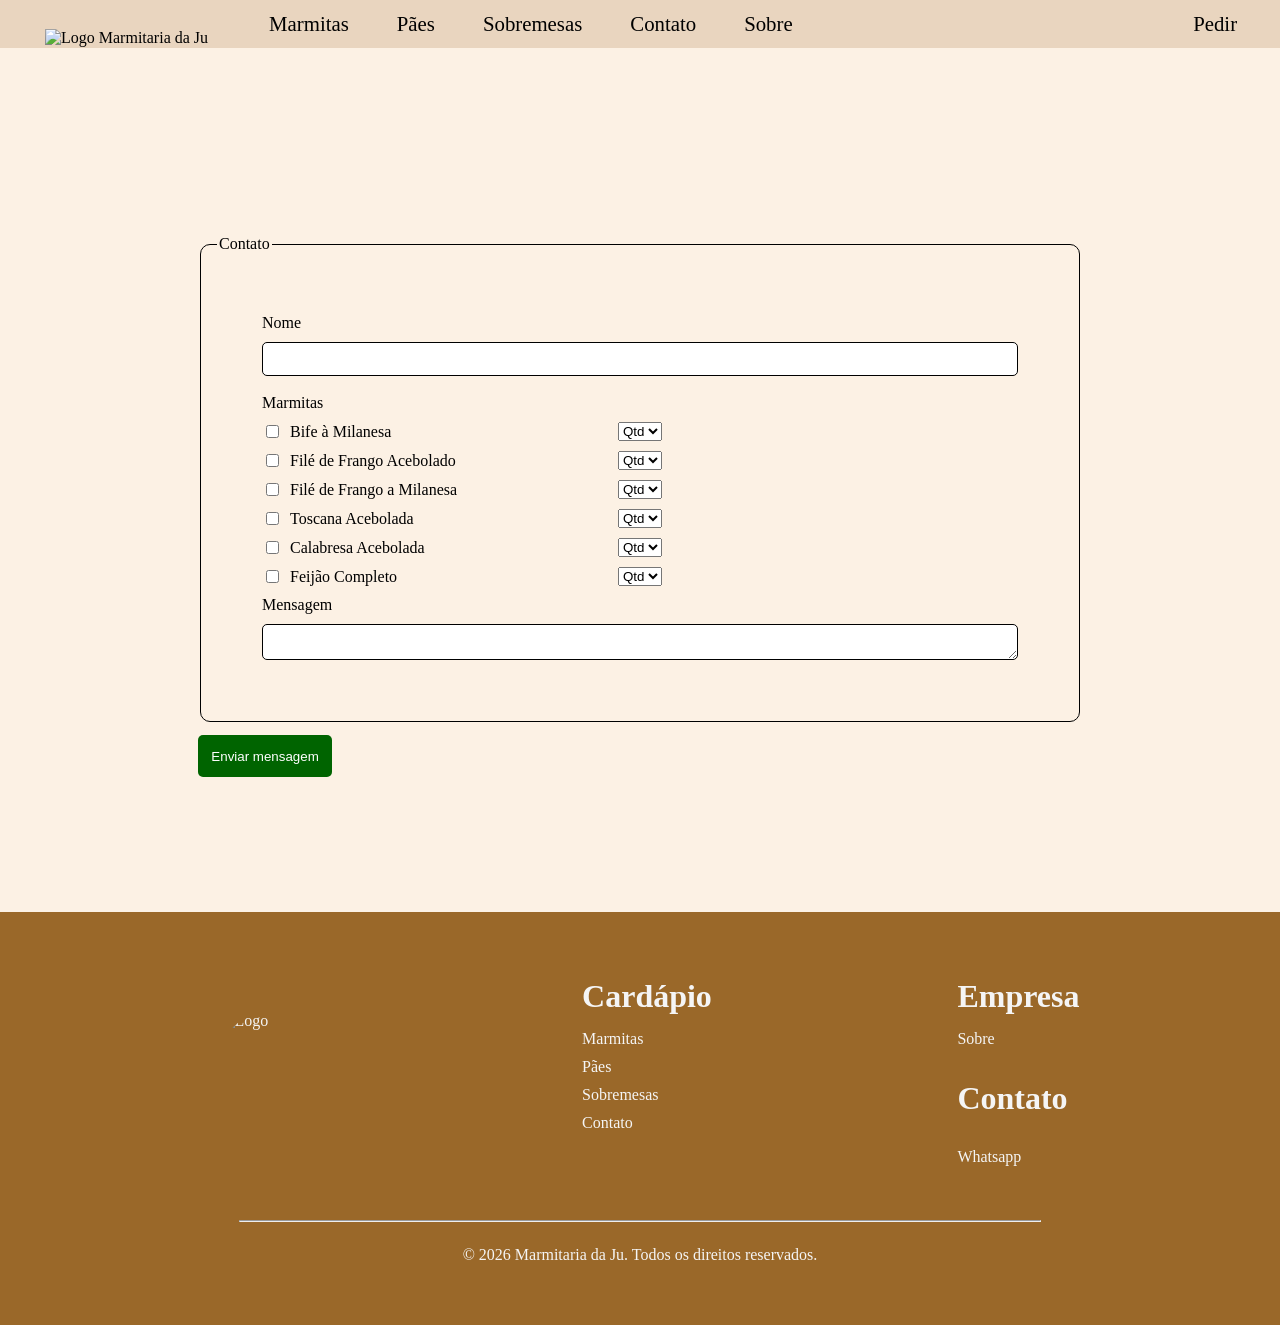
==== commit 6d59a5f9: "Funil Whatsapp" ====
--- a/carrinho.html
+++ b/carrinho.html
@@ -5,6 +5,7 @@
     <meta charset="UTF-8">
     <meta name="viewport" content="width=device-width, initial-scale=1.0">
     <title> Marmita da Ju</title>
+    <link rel="stylesheet" href="https://fonts.googleapis.com/css2?family=Material+Symbols+Outlined:opsz,wght,FILL,GRAD@20..48,100..700,0..1,-50..200&icon_names=keyboard_arrow_down">
     <link rel="stylesheet" href="style.css">
 </head>
 
@@ -12,11 +13,9 @@
     <header class="cabeca">
         <nav class="navegacao">
             <div class="logo">
-                <a href="./index.html"><img src="imagens/logo_marmitaria_sem_colher.png"
-                        alt="Logo Marmitaria da Ju"></a>
+                <a href="./index.html"><img src="imagens/logo_marmitaria_sem_colher.png" alt="Logo Marmitaria da Ju"></a>
             </div>
-            <button id="burguer-menu" class="material-symbols-outlined" aria-label="Abrir menu" aria-expanded="false"
-                onclick="clickMenu()"> keyboard_arrow_down </button>
+            <button id="burguer-menu" class="material-symbols-outlined" aria-label="Abrir menu" aria-expanded="false" onclick="clickMenu()"> keyboard_arrow_down </button>
             <div class="mainnav" id="itens">
                 <ul class="li1">
                     <li><a href="/marmitas.html">Marmitas</a></li>
@@ -33,27 +32,27 @@
     </header>
     <main>
         <section class="opcoes_carrinho">
-            <form action="https://wa.me/5515991157744" id="contato-whatsapp">
+            <form action="https://wa.me/+55119999999" id="contato-whatsapp">
                 <fieldset>
                     <legend>Contato</legend>
 
                     <div class="formulario">
-                        <label for="nome" id="name">Nome</label>
+                        <label for="nome" id="name" required>Nome</label>
                         <input type="text" id="nome" required>
                         <div class="marmitas_opcoes">
                             <div class="marmitas-1">
                                 <label for="categoria-marmitas" id="categoria-marmitas">Marmitas</label>
-                                <label class="marmitas_prato" >
+                                <label class="marmitas_prato">
                                     <input type="checkbox" name="marmita" value="Bife à Milanesa"> Bife à Milanesa
                                     <select class="quantidade" required>
                                         <option> Qtd</option>
-                                        <option value="qtd">1</option>
-                                        <option value="qtd">2</option>
-                                        <option value="qtd">3</option>
-                                        <option value="qtd">4</option>
-                                        <option value="qtd">5</option>
-                                        <option value="qtd">6</option>
-                                        <option value="qtd">7</option>
+                                        <option value="1">1</option>
+                                        <option value="2">2</option>
+                                        <option value="3">3</option>
+                                        <option value="4">4</option>
+                                        <option value="5">5</option>
+                                        <option value="6">6</option>
+                                        <option value="7">7</option>
                                     </select>
                                 </label>
                                 <label class="marmitas_prato">
@@ -62,13 +61,13 @@
                                     Acebolado
                                     <select class="quantidade" required>
                                         <option> Qtd</option>
-                                        <option value="qtd">1</option>
-                                        <option value="qtd">2</option>
-                                        <option value="qtd">3</option>
-                                        <option value="qtd">4</option>
-                                        <option value="qtd">5</option>
-                                        <option value="qtd">6</option>
-                                        <option value="qtd">7</option>
+                                        <option value="1">1</option>
+                                        <option value="2">2</option>
+                                        <option value="3">3</option>
+                                        <option value="4">4</option>
+                                        <option value="5">5</option>
+                                        <option value="6">6</option>
+                                        <option value="7">7</option>
                                     </select>
                                 </label>
                                 <label class="marmitas_prato">
@@ -78,26 +77,26 @@
                                     Milanesa
                                     <select class="quantidade" required>
                                         <option> Qtd</option>
-                                        <option value="qtd">1</option>
-                                        <option value="qtd">2</option>
-                                        <option value="qtd">3</option>
-                                        <option value="qtd">4</option>
-                                        <option value="qtd">5</option>
-                                        <option value="qtd">6</option>
-                                        <option value="qtd">7</option>
+                                        <option value="1">1</option>
+                                        <option value="2">2</option>
+                                        <option value="3">3</option>
+                                        <option value="4">4</option>
+                                        <option value="5">5</option>
+                                        <option value="6">6</option>
+                                        <option value="7">7</option>
                                     </select>
                                 </label>
                                 <label class="marmitas_prato">
                                     <input type="checkbox" name="marmita" value="Toscana Acebolada"> Toscana Acebolada
                                     <select class="quantidade" required>
                                         <option> Qtd</option>
-                                        <option value="qtd">1</option>
-                                        <option value="qtd">2</option>
-                                        <option value="qtd">3</option>
-                                        <option value="qtd">4</option>
-                                        <option value="qtd">5</option>
-                                        <option value="qtd">6</option>
-                                        <option value="qtd">7</option>
+                                        <option value="1">1</option>
+                                        <option value="2">2</option>
+                                        <option value="3">3</option>
+                                        <option value="4">4</option>
+                                        <option value="5">5</option>
+                                        <option value="6">6</option>
+                                        <option value="7">7</option>
                                     </select>
                                 </label>
                                 <label class="marmitas_prato">
@@ -105,26 +104,26 @@
                                     Acebolada
                                     <select class="quantidade" required>
                                         <option> Qtd</option>
-                                        <option value="qtd">1</option>
-                                        <option value="qtd">2</option>
-                                        <option value="qtd">3</option>
-                                        <option value="qtd">4</option>
-                                        <option value="qtd">5</option>
-                                        <option value="qtd">6</option>
-                                        <option value="qtd">7</option>
+                                        <option value="1">1</option>
+                                        <option value="2">2</option>
+                                        <option value="3">3</option>
+                                        <option value="4">4</option>
+                                        <option value="5">5</option>
+                                        <option value="6">6</option>
+                                        <option value="7">7</option>
                                     </select>
                                 </label>
                                 <label class="marmitas_prato">
                                     <input type="checkbox" name="marmita" value="Feijão Completo"> Feijão Completo
                                     <select class="quantidade" required>
                                         <option> Qtd</option>
-                                        <option value="qtd">1</option>
-                                        <option value="qtd">2</option>
-                                        <option value="qtd">3</option>
-                                        <option value="qtd">4</option>
-                                        <option value="qtd">5</option>
-                                        <option value="qtd">6</option>
-                                        <option value="qtd">7</option>
+                                        <option value="1">1</option>
+                                        <option value="2">2</option>
+                                        <option value="3">3</option>
+                                        <option value="4">4</option>
+                                        <option value="5">5</option>
+                                        <option value="6">6</option>
+                                        <option value="7">7</option>
                                     </select>
                                 </label>
                             </div>
@@ -141,6 +140,28 @@
         </section>
         <script src="script.js"></script>
     </main>
+  <footer class="card-rodape">
+        <div class="card7">
+            <img src="/Imagens/logo_marmitaria_sem_colher.png" alt="Logo">
+            <div class="op1">
+                <h1> Cardápio </h1>
+                <a href="/marmitas.html"> Marmitas</a>
+                <a href="/paes.html"> Pães </a>
+                <a href="/sobremesas.html">Sobremesas</a>
+                <a href="/index.html#contato"> Contato</a>
+            </div>
+            <div class="op1">
+                <h1> Empresa </h1>
+                <a href="/sobre.html">Sobre</a>
+                <h1> Contato </h1>
+                <p> Whatsapp </p>
+            </div>
+        </div>
+        <hr>
+        <div class="direitos">
+            <p>© 2026 Marmitaria da Ju. Todos os direitos reservados.</p>
+        </div>
+    </footer>
     <script>
         function clickMenu() {
             const itens = document.getElementById('itens');
--- a/style.css
+++ b/style.css
@@ -57,7 +57,7 @@
     gap: 2rem;
     justify-content: space-between;
     margin-left: 5vh;
-    width: 1400px;
+    width: 1400px;  
 }
 
 .mainnav .li1 {
@@ -289,7 +289,7 @@
     width: 400px;
     height: 200px;
     padding-inline: 20px;
-    background-color: whitesmoke;
+    background-color: white;
     box-sizing: border-box;
 }
 
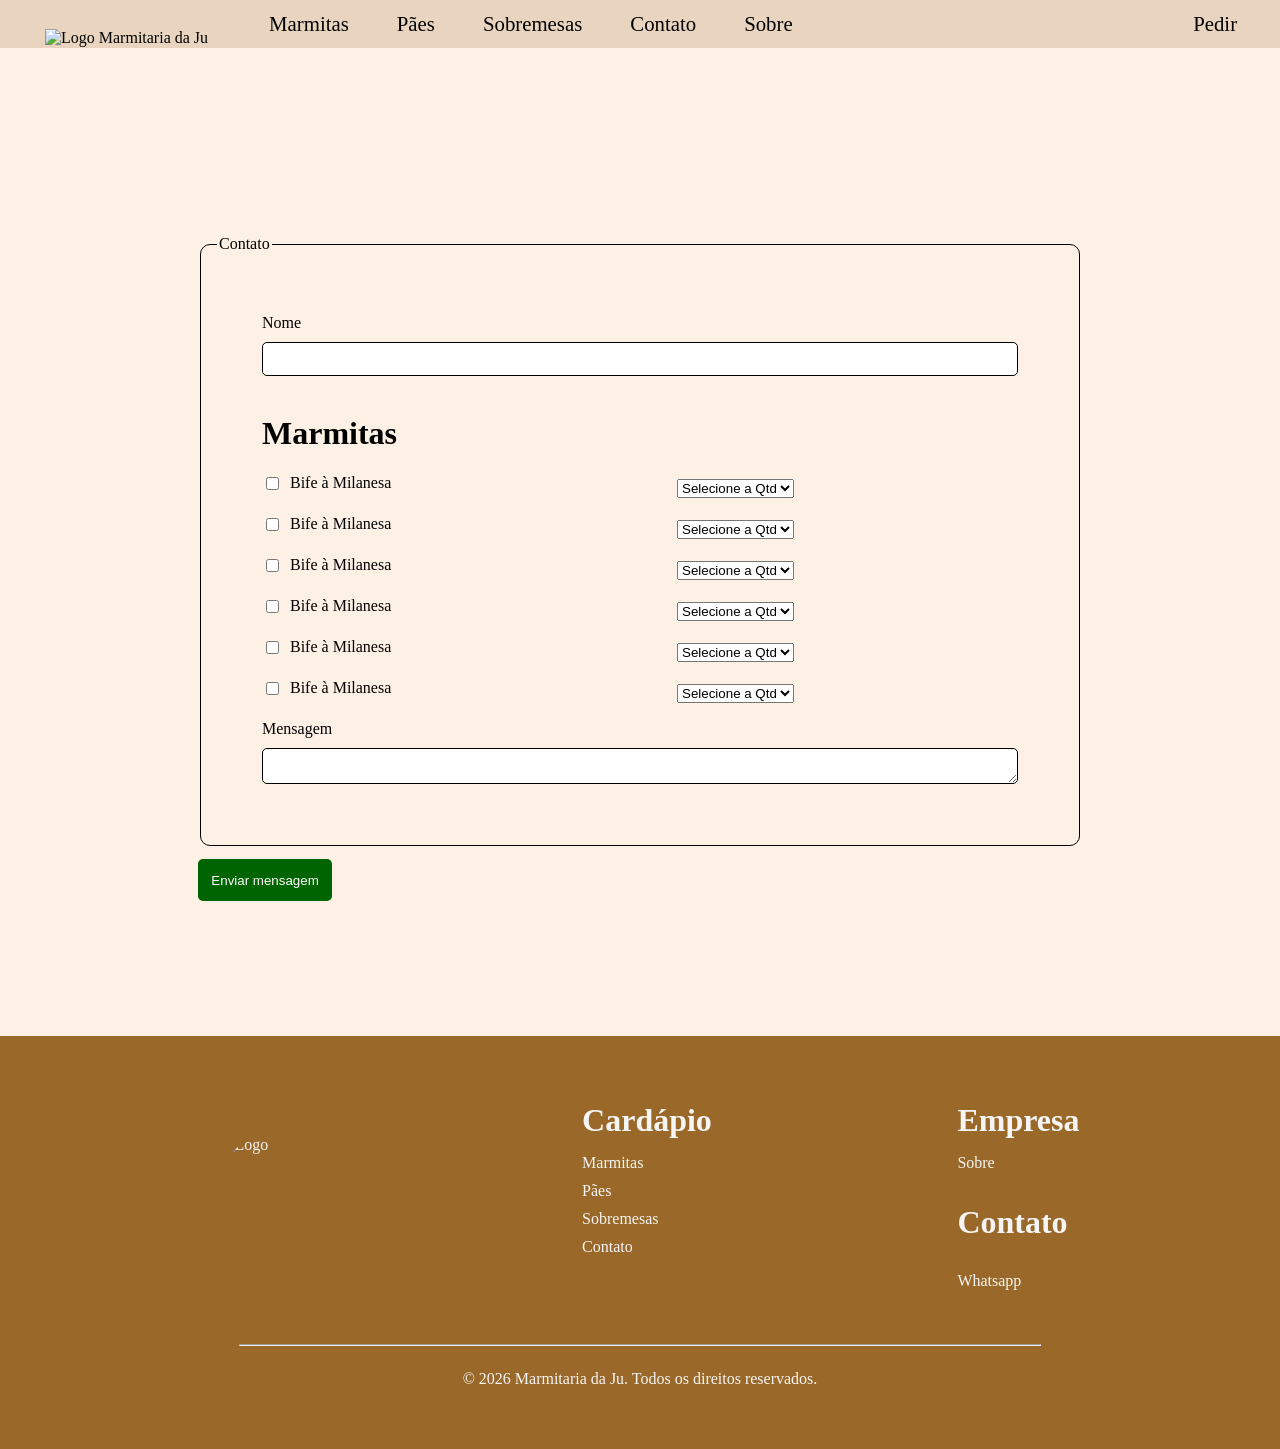
==== commit bcf36e1f: "Correção Carrinho" ====
--- a/carrinho.html
+++ b/carrinho.html
@@ -5,7 +5,8 @@
     <meta charset="UTF-8">
     <meta name="viewport" content="width=device-width, initial-scale=1.0">
     <title> Marmita da Ju</title>
-    <link rel="stylesheet" href="https://fonts.googleapis.com/css2?family=Material+Symbols+Outlined:opsz,wght,FILL,GRAD@20..48,100..700,0..1,-50..200&icon_names=keyboard_arrow_down">
+    <link rel="stylesheet"
+        href="https://fonts.googleapis.com/css2?family=Material+Symbols+Outlined:opsz,wght,FILL,GRAD@20..48,100..700,0..1,-50..200&icon_names=keyboard_arrow_down">
     <link rel="stylesheet" href="style.css">
 </head>
 
@@ -13,9 +14,11 @@
     <header class="cabeca">
         <nav class="navegacao">
             <div class="logo">
-                <a href="./index.html"><img src="imagens/logo_marmitaria_sem_colher.png" alt="Logo Marmitaria da Ju"></a>
+                <a href="./index.html"><img src="imagens/logo_marmitaria_sem_colher.png"
+                        alt="Logo Marmitaria da Ju"></a>
             </div>
-            <button id="burguer-menu" class="material-symbols-outlined" aria-label="Abrir menu" aria-expanded="false" onclick="clickMenu()"> keyboard_arrow_down </button>
+            <button id="burguer-menu" class="material-symbols-outlined" aria-label="Abrir menu" aria-expanded="false"
+                onclick="clickMenu()"> keyboard_arrow_down </button>
             <div class="mainnav" id="itens">
                 <ul class="li1">
                     <li><a href="/marmitas.html">Marmitas</a></li>
@@ -30,117 +33,135 @@
             </div>
         </nav>
     </header>
+
+
+
     <main>
-        <section class="opcoes_carrinho">
-            <form action="https://wa.me/+55119999999" id="contato-whatsapp">
+        <div class="opcoes_carrinho">
+            <form action="https://wa.me/+5515998046007" id="contato-whatsapp">
                 <fieldset>
                     <legend>Contato</legend>
 
                     <div class="formulario">
-                        <label for="nome" id="name" required>Nome</label>
+                        <label for="nome" id="name">Nome</label>
                         <input type="text" id="nome" required>
+
                         <div class="marmitas_opcoes">
-                            <div class="marmitas-1">
-                                <label for="categoria-marmitas" id="categoria-marmitas">Marmitas</label>
+                            <h1>Marmitas</h1>
+
+                            <!-- Item 1 -->
+                            <div class="marmitas_item">
                                 <label class="marmitas_prato">
                                     <input type="checkbox" name="marmita" value="Bife à Milanesa"> Bife à Milanesa
-                                    <select class="quantidade" required>
-                                        <option> Qtd</option>
-                                        <option value="1">1</option>
-                                        <option value="2">2</option>
-                                        <option value="3">3</option>
-                                        <option value="4">4</option>
-                                        <option value="5">5</option>
-                                        <option value="6">6</option>
-                                        <option value="7">7</option>
-                                    </select>
                                 </label>
+                                <select class="quantidade" name="quantidade" required>
+                                    <option value="" disabled selected>Selecione a Qtd</option>
+                                    <option value="1">1</option>
+                                    <option value="2">2</option>
+                                    <option value="3">3</option>
+                                    <option value="4">4</option>
+                                    <option value="5">5</option>
+                                    <option value="6">6</option>
+                                    <option value="7">7</option>
+                                </select>
+                            </div>
+
+                            <!-- Item 2 -->
+                            <div class="marmitas_item">
                                 <label class="marmitas_prato">
-                                    <input type="checkbox" name="marmita" value="Filé de Frango Acebolado"> Filé de
-                                    Frango
-                                    Acebolado
-                                    <select class="quantidade" required>
-                                        <option> Qtd</option>
-                                        <option value="1">1</option>
-                                        <option value="2">2</option>
-                                        <option value="3">3</option>
-                                        <option value="4">4</option>
-                                        <option value="5">5</option>
-                                        <option value="6">6</option>
-                                        <option value="7">7</option>
-                                    </select>
+                                    <input type="checkbox" name="marmita" value="Bife à Milanesa"> Bife à Milanesa
                                 </label>
+                                <select class="quantidade" name="quantidade" required>
+                                    <option value="" disabled selected>Selecione a Qtd</option>
+                                    <option value="1">1</option>
+                                    <option value="2">2</option>
+                                    <option value="3">3</option>
+                                    <option value="4">4</option>
+                                    <option value="5">5</option>
+                                    <option value="6">6</option>
+                                    <option value="7">7</option>
+                                </select>
+                            </div>
+
+                            <!-- Item 3 -->
+                            <div class="marmitas_item">
                                 <label class="marmitas_prato">
-                                    <input type="checkbox" name="marmita" value="Filé de Frango a Milanesa"> Filé de
-                                    Frango
-                                    a
-                                    Milanesa
-                                    <select class="quantidade" required>
-                                        <option> Qtd</option>
-                                        <option value="1">1</option>
-                                        <option value="2">2</option>
-                                        <option value="3">3</option>
-                                        <option value="4">4</option>
-                                        <option value="5">5</option>
-                                        <option value="6">6</option>
-                                        <option value="7">7</option>
-                                    </select>
+                                    <input type="checkbox" name="marmita" value="Bife à Milanesa"> Bife à Milanesa
                                 </label>
+                                <select class="quantidade" name="quantidade" required>
+                                    <option value="" disabled selected>Selecione a Qtd</option>
+                                    <option value="1">1</option>
+                                    <option value="2">2</option>
+                                    <option value="3">3</option>
+                                    <option value="4">4</option>
+                                    <option value="5">5</option>
+                                    <option value="6">6</option>
+                                    <option value="7">7</option>
+                                </select>
+                            </div>
+
+                            <!-- Item 4 -->
+                            <div class="marmitas_item">
                                 <label class="marmitas_prato">
-                                    <input type="checkbox" name="marmita" value="Toscana Acebolada"> Toscana Acebolada
-                                    <select class="quantidade" required>
-                                        <option> Qtd</option>
-                                        <option value="1">1</option>
-                                        <option value="2">2</option>
-                                        <option value="3">3</option>
-                                        <option value="4">4</option>
-                                        <option value="5">5</option>
-                                        <option value="6">6</option>
-                                        <option value="7">7</option>
-                                    </select>
+                                    <input type="checkbox" name="marmita" value="Bife à Milanesa"> Bife à Milanesa
                                 </label>
+                                <select class="quantidade" name="quantidade" required>
+                                    <option value="" disabled selected>Selecione a Qtd</option>
+                                    <option value="1">1</option>
+                                    <option value="2">2</option>
+                                    <option value="3">3</option>
+                                    <option value="4">4</option>
+                                    <option value="5">5</option>
+                                    <option value="6">6</option>
+                                    <option value="7">7</option>
+                                </select>
+                            </div>
+
+                            <!-- Item 5 -->
+                            <div class="marmitas_item">
                                 <label class="marmitas_prato">
-                                    <input type="checkbox" name="marmita" value="Calabresa Acebolada"> Calabresa
-                                    Acebolada
-                                    <select class="quantidade" required>
-                                        <option> Qtd</option>
-                                        <option value="1">1</option>
-                                        <option value="2">2</option>
-                                        <option value="3">3</option>
-                                        <option value="4">4</option>
-                                        <option value="5">5</option>
-                                        <option value="6">6</option>
-                                        <option value="7">7</option>
-                                    </select>
+                                    <input type="checkbox" name="marmita" value="Bife à Milanesa"> Bife à Milanesa
                                 </label>
+                                <select class="quantidade" name="quantidade" required>
+                                    <option value="" disabled selected>Selecione a Qtd</option>
+                                    <option value="1">1</option>
+                                    <option value="2">2</option>
+                                    <option value="3">3</option>
+                                    <option value="4">4</option>
+                                    <option value="5">5</option>
+                                    <option value="6">6</option>
+                                    <option value="7">7</option>
+                                </select>
+                            </div>
+
+                            <!-- Item 6 -->
+                            <div class="marmitas_item">
                                 <label class="marmitas_prato">
-                                    <input type="checkbox" name="marmita" value="Feijão Completo"> Feijão Completo
-                                    <select class="quantidade" required>
-                                        <option> Qtd</option>
-                                        <option value="1">1</option>
-                                        <option value="2">2</option>
-                                        <option value="3">3</option>
-                                        <option value="4">4</option>
-                                        <option value="5">5</option>
-                                        <option value="6">6</option>
-                                        <option value="7">7</option>
-                                    </select>
+                                    <input type="checkbox" name="marmita" value="Bife à Milanesa"> Bife à Milanesa
                                 </label>
+                                <select class="quantidade" name="quantidade" required>
+                                    <option value="" disabled selected>Selecione a Qtd</option>
+                                    <option value="1">1</option>
+                                    <option value="2">2</option>
+                                    <option value="3">3</option>
+                                    <option value="4">4</option>
+                                    <option value="5">5</option>
+                                    <option value="6">6</option>
+                                    <option value="7">7</option>
+                                </select>
                             </div>
-                        </div>
-
+                        </div> <!-- Fim de .marmitas_opcoes -->
                         <label for="mensagem">Mensagem</label>
                         <textarea id="mensagem" required></textarea>
                     </div>
                 </fieldset>
                 <input type="hidden" name="text" value="" id="mensagem-completa">
                 <button type="button" onclick="enviarMensagem()">Enviar mensagem</button>
-
             </form>
-        </section>
+        </div>
         <script src="script.js"></script>
     </main>
-  <footer class="card-rodape">
+    <footer class="card-rodape">
         <div class="card7">
             <img src="/Imagens/logo_marmitaria_sem_colher.png" alt="Logo">
             <div class="op1">
--- a/style.css
+++ b/style.css
@@ -752,6 +752,13 @@
 .marmitas_opcoes {
     display: flex;
     flex-direction: column;
+}
+
+.marmitas_item {
+    display: flex;
+    align-items: center; /* Alinha verticalmente no centro */
+    gap: 15px;           /* Cria um espaço entre o prato e o select */
+    margin-bottom: 12px; /* Dá espaço para o próximo prato abaixo */
 }
 
 .marmitas_prato {
